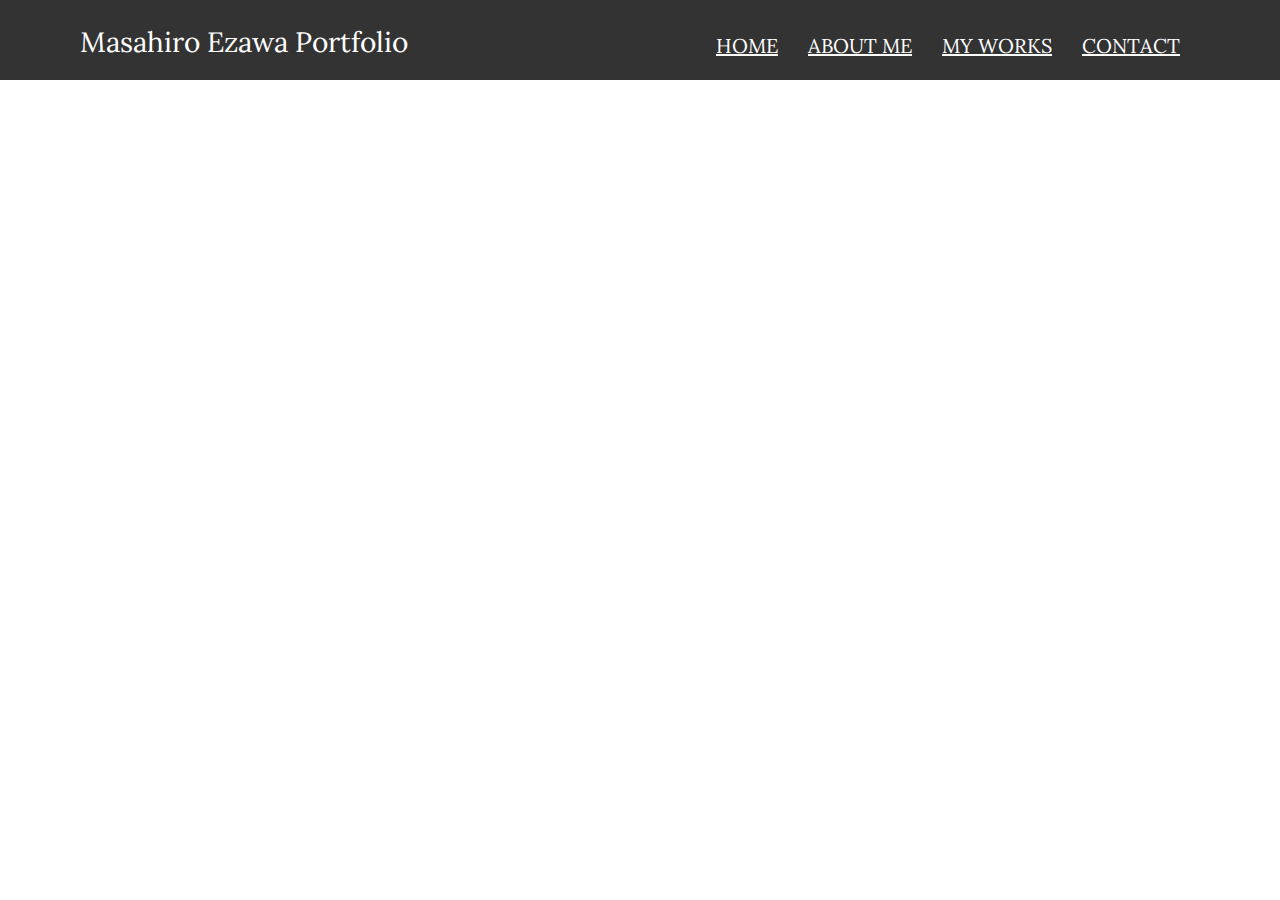
==== Myportfolio/index.html @ b9a4616e "newone" ====
<!DOCTYPE html>
<html lang="ja">

<head>
  <meta charset="UTF-8">
  <meta name="viewport" content="width=device-width, initial-scale=1.0">
  <title>My Portfolio Site</title>
  <link rel="stylesheet" href="css/reset.css">
  <link rel="stylesheet" type="text/css" href="css/jquery.pagepiling.css">
  <link href="https://fonts.googleapis.com/css2?family=Lora&display=swap" rel="stylesheet">
  <link rel="stylesheet" href="css/style.css">
</head>

<body>
  <header>
    <h1>Masahiro Ezawa Portfolio</h1>
    <nav>
      <ul id="menu">
        <li data-menuanchor="page1" class="active"><a href="#page1">HOME</a></li>
        <li data-menuanchor="page2"><a href="#page2">ABOUT ME</a></li>
        <li data-menuanchor="page3"><a href="#page3">MY WORKS</a></li>
        <li data-menuanchor="page4"><a href="#page4">CONTACT</a></li>
    </nav>
    </ul>
  </header>

  <main id="pagepiling">
    <!--1ページ目-->
    <div class="contents" id="section1">
      <div id="pagepiling">
        <video src="img/movie1.mp4" class="movie1" loop autoplay muted ></video>
        <div class="flex">
          <div class="posi">
            <p class="firstname">Masahiro</p>
            <p class="lastname">Ezawa</p>
            <p class="subtitle">The simplicity is actually beautiful</p>
          </div>
          <!-- <img class="pic1" src="img/portfolio1.png" alt="画像"> -->
        </div>
        <!-- <hr class="line" width="100%">
        <p class="scroll">SCROLL DOWN↓</p> -->
      </div>
    </div>


    </div>
    <!--2ページ目-->
    <div class="contents" id="section2">
      <div class="flex">
        <img class="pic2" src="img/portfolio2.png" alt="画像">


        <div class="rightcontainer">
          <div>
            <h2 class="name">江澤 正博</h2>
            <h3 class="nameen">Masahiro Ezawa</h3>
            <p class="introduce">
              1999年東京都生まれ千葉県育ち。立教大学で経済学を専攻する傍ら、フロントエンドエンジニアを目指し、プログラミングとデザインを学習しています。私は「神は細部に宿る」を座右の銘として、1px、1文字にこだわりを持って制作を行なっています。私はweb制作には、クライアントとのコミュニケーションが非常に重要だと考えており、制作の際はヒアリングを行い、クライアントの要望に確実に答えられるようにデザイン致します。
            <p class="pccontents">
              また、Webサイトは、人が利用するものであることを意識し、ユーザーエクスペリエンスの高いシンプルで美しいサイトを作成致します。そのために適切な効果やアニメーションも使用し、費用対効果の高いサイトの制作を目指します。
            </p>
            </p>
          </div>

          <p class="skill">My Skills</p>

          <ul class="skillnames">
            <li>HTML</li>
            <li>CSS</li>
            <li>javascript</li>
            <li>Wordpress</li>
          </ul>

          <div class="skills">

            <img src="img/icon1.png" alt="">
            <img src="img/icon2.png" alt="">
            <img src="img/icon3.png" alt="">
            <img src="img/icon4.png" alt="">
          </div>
        </div>

      </div>
      
      <p class="scroll2">SCROLL DOWN↓</p>
      <hr class="line" width="100%">
    </div>
    <!--3ページ目-->
    <div class="contents" id="section3">
      <div class="flex">
        <div>
          <div id="slider_wrap">
            <p id="slider_prev"><img src="img/slider-prev.png" height="30" width="20" alt="previous"></p>
            <p id="slider_next"><img src="img/slider-next.png" height="30" width="20" alt="next"></p>
            <div id="slider">
              <div id="slider_inner">
                <ul id="photo_list">
                  <li><a href="#"><img src="img/photo1.png" alt=""></a></li>
                  <li><a href="#"><img src="img/photo2.png" alt=""></a></li>
                  <li><a href="#"><img src="img/photo3.png" alt=""></a></li>
                  <li><a href="#"><img src="img/photo1.png" alt=""></a></li>
                  <li><a href="#"><img src="img/photo2.png" alt=""></a></li>
                  <li><a href="#"><img src="img/photo3.png" alt=""></a></li>
                </ul>
              </div><!-- end of #slider_inner -->
            </div><!-- end of #slider -->
          </div><!-- end of #slider_wrap -->
          <p id="stop">Stop</p>
        </div>

        <div>
         <img src="img/portfolio3.png" class="pic3" alt="画像">
        </div>

      </div>
      <hr class="line" width="100%">
      <p class="scroll">SCROLL DOWN↓</p>

    </div>
    <!--4ページ目-->
    <div class="contents" id="section4">
      <div class="flex">
        <div>
          <img class="pic4" src="img/portfolio4.png" alt="画像">
        </div>
        <div>
          <form
            action="https://docs.google.com/forms/d/e/1FAIpQLSeInyZl3C3gjEwI08ElmnR2_ABe3Q5a-97c5Gd2xCdjZ9XGsQ/viewform?usp=sf_link">
            <label for="form-name">お名前</label>
            <p><input id="form-name" type="text" name="entry.1469746557" placeholder="名前" required=""></p>

            <label for="form-mail">メールアドレス</label>
            <p><input id="form-mail" type="email" name="entry.1151374419" placeholder="example@mail.co.jp" required="">
            </p>

            <label for="form-detail">お問い合わせ詳細</label>
            <p><textarea id="form-detail" name="entry.1007642533" placeholder="ご依頼の有無に関わらず、ご質問等ありましたらお気軽にご連絡ください。"
                required=""></textarea>
              <button class="btn" type="submit" name="button" value="送信する">
                <p class="send">Send</p>
              </button>
          </form>
          <p class="phonep">gmail : masa1999fromjp@gmail.com</p>
          <p class="nextone">
            HTML、CSS、JAvaScript、Wordpress,XDを用いたwebデザイン等請け負っております。ご依頼の有無に関わらず、ご質問等ありましたらお気軽にご連絡ください。誠実な対応を心がけております。また、このサイトのpc版も是非ご覧ください。
          </p>
        </div>
      </div>
      <hr class="line" width="100%">
        <footer>
          <p>©️2020 Masahiro Ezawa</p>
        </footer>
    </div>

    </div>
  </main>
  <script src="https://code.jquery.com/jquery-3.5.1.min.js"></script>
  <script type="text/javascript" src="js/jquery.pagepiling.min.js"></script>
  <script src="js/common.js"></script>
</body>

</html>
---- Myportfolio/css/style.css ----
/* 全体 ,共通*/
body {
  font-family: "Lora", serif;
  
}

.flex {
  display: flex;
  justify-content: space-between;
}

.line{
  border-color: #333;
  margin: 0;
}


.scroll {
  margin-left:80px;
  margin-top: 30px;
  font-size: 20px;
}

@media screen and (max-width:480px){

  .line{
    position: absolute;
    bottom: 60px;
  }

  .scroll {
  font-size: 20px;
  position: absolute;
  bottom: 20px;
  margin-left:20px;
  }
}

/* header */
#section1 {
  background: #ffffff;
}
header {
  position: fixed;
  z-index: 999;
  background-color: #333333;
  width: 100%;
  height: 80px;
}

header h1 {
  color: #ffffff;
  font-size: 28px;
  font-weight: normal;
  margin-top: 28px;
  margin-left: 80px;
}

header ul {
  display: flex;
  justify-content: flex-end;
}

header li {
  color: #ffffff;
  font-size: 20px;
  margin: -20px 30px 10px 0px;
}

ul li:last-child {
  margin-right: 100px;
}

header a:link,
a:visited,
a:active {
  color: #ffffff;
}

header a:hover {
  opacity: 50%;
}


@media screen and (max-width:480px){

 .flex{
   display: block;
 }

  header {
    width: 100%;
    height: 80px;
  }

  header h1{
    color: #ffffff;
    font-size:22px;
    margin:30px 20px 10px 20px;
  }
  
  header ul{
    display: none;
  }
}



/* 1ページ目 */

.movie1{
  width: 100%;
  height:100%;
  object-fit: cover;
  filter: grayscale(100%);
}

.posi{
  position: absolute;
  top: 10%;
}

.firstname {
  color: #fff;
  font-size: 120px;
  margin-left: 80px;
  margin-top: 240px;
  margin-bottom: 30px;
}

.lastname {
  color: #fff;
  font-size: 120px;
  margin-left: 236px;
  margin-bottom: 40px;
}

.subtitle {
  color: #fff;
  font-size: 28px;
  margin-left: 140px;
  margin-top: 16px;
}

.pic1 {
  display: block;
  width:55%;
  height: 550px;
  margin-top: 140px;
  animation: SlideIn 1.6s;
}
/* 
@keyframes SlideIn {
  0% {
    opacity: 0;
    transform: translateX(64px);
  }
  100% {
    opacity: 1;
    transform: translateX(0);
  }
} */


@media screen and (max-width:480px){

  /* .pic1{
    display: block;
    width: 100%;
    height: auto;
    position: absolute;
    top: 20px;
    margin-top: 100px;
  } */

  .firstname {
    font-size: 60px;
    margin-top: 320px;
    margin-left: 20px;
    margin-bottom: 10px;
  }
  
  .lastname {
    font-size: 60px;
    margin-left: 20px;
    margin-bottom: 16px;
  }
  
  .subtitle {
    font-size: 16px;
    margin-left: 20px;
   margin-bottom: 20px;
  }


}

/* 2ページ目 */
#section2 {
  background: #ffffff;
}

.pic2 {
  display: block;
  width: 55%;
  height: 550px;
  margin-top: 94px;
}

.right{
  display: flex;
  flex-direction: column;
}

.name {
  font-size: 24px;
  margin: 100px 10% 10px 10%;
}

.nameen {
  display: inline-block;
  margin: 2px 10% 20px 10%;
 
}

.introduce {
  font-size: 16px;
  line-height: 24px;
  margin:  2px 10% 0px 10%;
}

.pccontents{
  font-size: 16px;
  line-height: 24px;
  margin:  0px 10% 20px 10%;
}

.skill{
  margin-left: 10%;
  font-weight: bold;
  font-size: 24px;
  margin-bottom: 20px;
}

.skills {
display: flex;
justify-content: space-between;
}

.rightcontainer ul{
  display: flex;
  }

  .rightcontainer ul :first-child{
    margin-left:14% ;
    margin-right: 16%;
  }

  .rightcontainer ul :nth-child(2){
    margin-right: 14%;
  }


  .rightcontainer ul :nth-child(3){
    margin-right: 10%;
  }

  .rightcontainer li{
    list-style: none;
  }

.skills img{
width: 100px;
height: 100px;
margin-top: 20px;
} 

.skills img:first-child{ 
margin-left: 10%;
}

.skills img:last-child{ 
  margin-right: 10%;
  }

.scroll2 {
  display: block;
  font-size: 20px;
  position: absolute;
  bottom: 30px;
  right: 100px;
}

@media screen and (max-width:480px){

  .pic2{
    display: block;
    width: 100%;
    height: auto;
    position: absolute;
    top: 110px;
    margin-top: 10px;
  }

  .name {
    font-size: 16px;
    margin-top:320px;
    margin-left: 6px  ;
  }
  
  .nameen {
    display: block;
    margin: 6px;
    font-size: 8px;
  }

  .introduce{
  font-size:12px ;
  margin:0px;
  line-height: 20px;
  margin-right: 20px;
  margin-left: 20px;
  }

  .pccontents,.skills
  {
    display: none;
  }

  .rightcontainer ul{
    display: block;
    display: none;
  }

  .scroll2{
    position: absolute;
    bottom:20px;
    left: 20px;
  }

  .skill{
    display: none;
  }
}


/* 3ページ目 */

#section3 {
  background: #ffffff;
}

#slider_wrap {
  width: 600px; /*変更*/
  height: 400px; /*変更*/
  background: #ffffff;
  position: relative;
  border: 1px solid #ffffff;
  position: absolute;
  top: 19%;
  margin-left: 1%;
  margin-top: 10px;
}
#slider_prev {
  position: absolute;
  top: 200px; /*変更*/
  left: 5px;
  cursor: pointer;
}
#slider_next {
  position: absolute;
  top: 200px; /*変更*/
  right: -20px;
  cursor: pointer;
}
#slider {
  width: 100%;
  height: 100%;
  overflow: hidden;
}
#photo_list {
  /*width: 640px;  幅は指定しない*/
  height: 500px; /*変更*/
  padding: 20px;
  list-style-type: none;
  background: #ffffff;
}
#photo_list li {
  margin-right: 30px; /*変更*/
  display: inline;
}
#photo_list img {
  border: none;
  width: 600px;
  height: 420px;
  object-fit: cover;
}
#stop {
  cursor: pointer;
  background: #666;
  color: #fff;
  border: 1px solid #333;
  width: 50px;
  height: 2em;
  text-align: center;
  line-height: 2em;
  position: absolute;
  top: 80%;
  left: 22%;
}

.pic3{
 display: block;
 width: 55%;
 height: 540px;
 margin-left:650px;
 margin-top: 160px;
 filter: grayscale(100%);
 object-fit: cover;
}

@media screen and (max-width:480px){

  .pic3{
    display: block;
    width: 100%;
    height: auto;
    position: absolute;
    top: 100px;
    margin-top: 10px;
    margin-left: 0px;
  }
  
  #slider_wrap{
    width: 355px;
    height: 200px;
    margin-top: 240px;
    margin-left: 0px;
}

#photo_list img {
  border: none;
  width: 300px;
  height: 220px;
  margin-left: 14px;
}

#stop{
  display: none;
}

#slider_prev {
  position: absolute;
  top: 100px; /*変更*/
  left: 5px;
  cursor: pointer;
}
#slider_next {
  position: absolute;
  top: 100px; /*変更*/
  right: -20px;
  cursor: pointer;
}


}

/* 4ページ目 */

#section4 {
  background: ”#ffffff;
}

.pic4 {
  display: block;
  width: 55%;
  height: 550px;
  margin-top: 80px;
}

form {
  display: block;
  position: absolute;
  right: 120px;
  top: 170px;
}

form label {
  font-size: 24px;
  display: block;
  margin-left: 10px;
}

#form-name {
  appearance: none;
  width: 380px;
  height: 30px;
  border: 2px solid #333;
  margin: 10px 10px 30px 10px;
}

#form-mail {
  appearance: none;
  width: 380px;
  height: 30px;
  border: 2px solid #333;
  margin: 10px 10px 30px 10px;
}

#form-detail {
  appearance: none;
  width: 380px;
  height: 200px;
  border: 2px solid #333;
  margin: 10px 10px 30px 10px;
}

.btn {
  display: block;
  position: absolute;
  bottom: -50px;
  right: 155px;
  appearance: none;
  border: none;
  cursor: pointer;
  padding: 10px 20px;
  background: #333333;
  font-size: 1.4rem;
  margin: o auto;
}

.btn:hover {
  /* opacity: 50%; */
  background-color:#366EF6;

}


.send {
  color: #ffffff;
}

footer p {
  position: absolute;
  right: 640px;
  bottom: 20px;
}

.phonep{
display: none;
}

.nextone{
  display: none;
}





@media screen and (max-width:480px){
  .pic4{
    display: block;
    width: 100%;
    height: auto;
    position: absolute;
    top: 120px;
    margin-top: 0px;
  }

  .phonep{
    display:block;
    font-size: 14px;
    line-height: 24px;
    margin-top: 340px;
    margin-left: 70px;
    }

    .nextone{
      display:block;
     margin-top: 20px;
     font-size: 14px;
     line-height: 20px;
     margin-right: 20px;
     margin-left: 20px;
  }
    
  form{
    display: none;
  }

  footer p{
    position: absolute;
    font-size: 10px;
    bottom: 20px;
    left: 46%;
  }
}
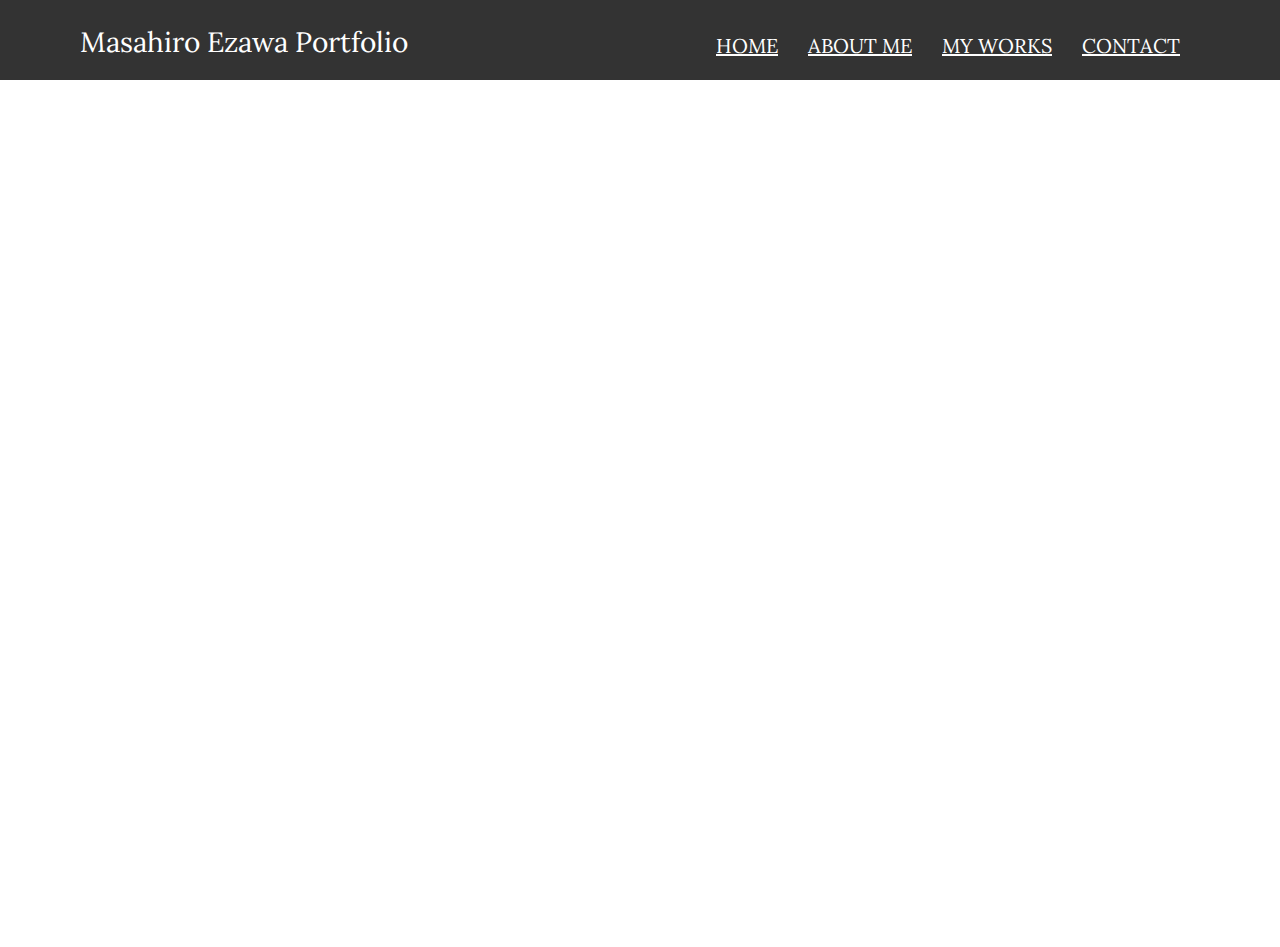
==== commit 1a2f4fd2: "new" ====
--- a/Myportfolio/index.html
+++ b/Myportfolio/index.html
@@ -24,28 +24,31 @@
     </ul>
   </header>
 
+
   <main id="pagepiling">
     <!--1ページ目-->
     <div class="contents" id="section1">
       <div id="pagepiling">
-        <video src="img/movie1.mp4" class="movie1" loop autoplay muted ></video>
+        <video src="img/movie1.mp4" class="movie1" loop autoplay muted playsinline></video>
         <div class="flex">
           <div class="posi">
             <p class="firstname">Masahiro</p>
             <p class="lastname">Ezawa</p>
             <p class="subtitle">The simplicity is actually beautiful</p>
           </div>
-          <!-- <img class="pic1" src="img/portfolio1.png" alt="画像"> -->
         </div>
-        <!-- <hr class="line" width="100%">
-        <p class="scroll">SCROLL DOWN↓</p> -->
       </div>
     </div>
 
 
     </div>
     <!--2ページ目-->
+    
+
     <div class="contents" id="section2">
+      <video src="img/movie1.mp4" class="movie1" loop autoplay muted playsinline></video>
+
+     <div class="container0">
       <div class="flex">
         <img class="pic2" src="img/portfolio2.png" alt="画像">
 
@@ -81,12 +84,13 @@
         </div>
 
       </div>
-      
-      <p class="scroll2">SCROLL DOWN↓</p>
-      <hr class="line" width="100%">
+    </div>
     </div>
     <!--3ページ目-->
     <div class="contents" id="section3">
+      <video src="img/movie1.mp4" class="movie1" loop autoplay muted playsinline></video>
+
+      <div class="container0">
       <div class="flex">
         <div>
           <div id="slider_wrap">
@@ -113,12 +117,14 @@
         </div>
 
       </div>
-      <hr class="line" width="100%">
-      <p class="scroll">SCROLL DOWN↓</p>
+    </div>
+    </div>
 
-    </div>
     <!--4ページ目-->
     <div class="contents" id="section4">
+      <video src="img/movie1.mp4" class="movie1" loop autoplay muted playsinline></video>
+
+      <div class="container0">
       <div class="flex">
         <div>
           <img class="pic4" src="img/portfolio4.png" alt="画像">
@@ -146,7 +152,7 @@
           </p>
         </div>
       </div>
-      <hr class="line" width="100%">
+    </div>
         <footer>
           <p>©️2020 Masahiro Ezawa</p>
         </footer>
--- a/Myportfolio/css/style.css
+++ b/Myportfolio/css/style.css
@@ -7,33 +7,6 @@
 .flex {
   display: flex;
   justify-content: space-between;
-}
-
-.line{
-  border-color: #333;
-  margin: 0;
-}
-
-
-.scroll {
-  margin-left:80px;
-  margin-top: 30px;
-  font-size: 20px;
-}
-
-@media screen and (max-width:480px){
-
-  .line{
-    position: absolute;
-    bottom: 60px;
-  }
-
-  .scroll {
-  font-size: 20px;
-  position: absolute;
-  bottom: 20px;
-  margin-left:20px;
-  }
 }
 
 /* header */
@@ -110,9 +83,9 @@
 
 .movie1{
   width: 100%;
-  height:100%;
+  height:105%;
   object-fit: cover;
-  filter: grayscale(100%);
+  filter: grayscale(80%);
 }
 
 .posi{
@@ -142,36 +115,12 @@
   margin-top: 16px;
 }
 
-.pic1 {
-  display: block;
-  width:55%;
-  height: 550px;
-  margin-top: 140px;
-  animation: SlideIn 1.6s;
-}
-/* 
-@keyframes SlideIn {
-  0% {
-    opacity: 0;
-    transform: translateX(64px);
-  }
-  100% {
-    opacity: 1;
-    transform: translateX(0);
-  }
-} */
-
-
 @media screen and (max-width:480px){
 
-  /* .pic1{
-    display: block;
-    width: 100%;
-    height: auto;
+  .movie1{
     position: absolute;
-    top: 20px;
-    margin-top: 100px;
-  } */
+    top: 10px;
+  }
 
   .firstname {
     font-size: 60px;
@@ -196,15 +145,26 @@
 }
 
 /* 2ページ目 */
+
+.container0{
+  background-color: rgba(255, 255, 255, 0.8);
+  width: 100%;
+  height: 80%;
+  position: absolute;
+  top:50%;
+  left: 50%;
+  transform: translate(-50%,-50%);
+  margin-top: 45px;
+}
 #section2 {
-  background: #ffffff;
+  display: flex;
 }
 
 .pic2 {
   display: block;
   width: 55%;
   height: 550px;
-  margin-top: 94px;
+  margin-top: 40px;
 }
 
 .right{
@@ -214,7 +174,7 @@
 
 .name {
   font-size: 24px;
-  margin: 100px 10% 10px 10%;
+  margin: 40px 10% 10px 10%;
 }
 
 .nameen {
@@ -226,7 +186,7 @@
 .introduce {
   font-size: 16px;
   line-height: 24px;
-  margin:  2px 10% 0px 10%;
+  margin:  10px 10% 0px 10%;
 }
 
 .pccontents{
@@ -283,14 +243,6 @@
   margin-right: 10%;
   }
 
-.scroll2 {
-  display: block;
-  font-size: 20px;
-  position: absolute;
-  bottom: 30px;
-  right: 100px;
-}
-
 @media screen and (max-width:480px){
 
   .pic2{
@@ -298,19 +250,20 @@
     width: 100%;
     height: auto;
     position: absolute;
-    top: 110px;
+    top: 30px;
     margin-top: 10px;
   }
 
   .name {
     font-size: 16px;
-    margin-top:320px;
-    margin-left: 6px  ;
+    margin-top:300px;
+    margin-left: 20px;
   }
   
   .nameen {
     display: block;
     margin: 6px;
+    margin-left: 20px;
     font-size: 8px;
   }
 
@@ -347,7 +300,7 @@
 /* 3ページ目 */
 
 #section3 {
-  background: #ffffff;
+display: flex;
 }
 
 #slider_wrap {
@@ -357,20 +310,20 @@
   position: relative;
   border: 1px solid #ffffff;
   position: absolute;
-  top: 19%;
+  top: 12%;
   margin-left: 1%;
   margin-top: 10px;
 }
 #slider_prev {
   position: absolute;
   top: 200px; /*変更*/
-  left: 5px;
+  left: 1px;
   cursor: pointer;
 }
 #slider_next {
   position: absolute;
   top: 200px; /*変更*/
-  right: -20px;
+  right: 1px;
   cursor: pointer;
 }
 #slider {
@@ -381,12 +334,11 @@
 #photo_list {
   /*width: 640px;  幅は指定しない*/
   height: 500px; /*変更*/
-  padding: 20px;
   list-style-type: none;
   background: #ffffff;
 }
 #photo_list li {
-  margin-right: 30px; /*変更*/
+  margin-right: 40px; /*変更*/
   display: inline;
 }
 #photo_list img {
@@ -414,7 +366,7 @@
  width: 55%;
  height: 540px;
  margin-left:650px;
- margin-top: 160px;
+ margin-top: 50px;
  filter: grayscale(100%);
  object-fit: cover;
 }
@@ -426,7 +378,7 @@
     width: 100%;
     height: auto;
     position: absolute;
-    top: 100px;
+    top: 10px;
     margin-top: 10px;
     margin-left: 0px;
   }
@@ -435,14 +387,15 @@
     width: 355px;
     height: 200px;
     margin-top: 240px;
-    margin-left: 0px;
+    margin-left: 10px;
 }
 
 #photo_list img {
   border: none;
   width: 300px;
-  height: 220px;
-  margin-left: 14px;
+  height: 200px;
+  margin-left: 25px;
+  object-fit: cover;
 }
 
 #stop{
@@ -458,7 +411,7 @@
 #slider_next {
   position: absolute;
   top: 100px; /*変更*/
-  right: -20px;
+  right: 5px;
   cursor: pointer;
 }
 
@@ -468,21 +421,21 @@
 /* 4ページ目 */
 
 #section4 {
-  background: ”#ffffff;
+  display: flex;
 }
 
 .pic4 {
   display: block;
   width: 55%;
   height: 550px;
-  margin-top: 80px;
+  margin-top: 50px;
 }
 
 form {
   display: block;
   position: absolute;
   right: 120px;
-  top: 170px;
+  top: 55px;
 }
 
 form label {
@@ -518,7 +471,7 @@
 .btn {
   display: block;
   position: absolute;
-  bottom: -50px;
+  bottom: -70px;
   right: 155px;
   appearance: none;
   border: none;
@@ -530,9 +483,7 @@
 }
 
 .btn:hover {
-  /* opacity: 50%; */
-  background-color:#366EF6;
-
+  opacity: 50%;
 }
 
 
@@ -541,9 +492,10 @@
 }
 
 footer p {
+  color: #fff;
   position: absolute;
   right: 640px;
-  bottom: 20px;
+  bottom: 10px;
 }
 
 .phonep{
@@ -564,7 +516,7 @@
     width: 100%;
     height: auto;
     position: absolute;
-    top: 120px;
+    top: 40px;
     margin-top: 0px;
   }
 
@@ -590,9 +542,6 @@
   }
 
   footer p{
-    position: absolute;
-    font-size: 10px;
-    bottom: 20px;
-    left: 46%;
+   display: none;
   }
 }